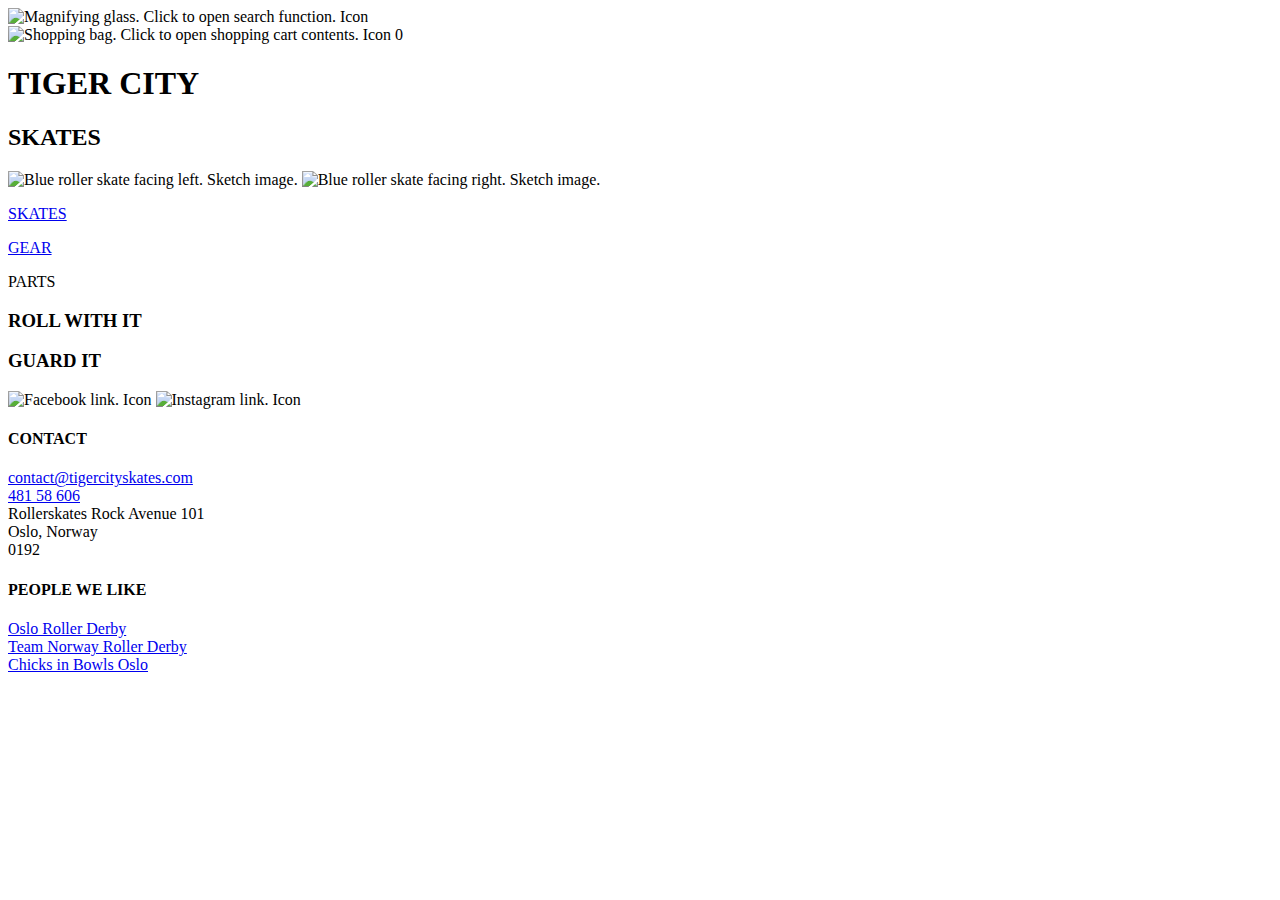
==== index.html @ 85158cd3 "init" ====
<!DOCTYPE html>
<html lang="en">
<head>
    <meta charset="UTF-8">
    <meta name="viewport" content="width=device-width, initial-scale=1.0">
    <title>Tiger City Skate Shop</title>
    <link rel="stylesheet" href="./styles/index.css">
    <link rel="stylesheet" href="./styles/nav.css">
    <link rel="stylesheet" href="./styles/footer.css">
    <link rel="stylesheet" href="./styles/shopcartOverlay.css">

    <script src="https://kit.fontawesome.com/b4209499b2.js" crossorigin="anonymous"></script>
    <script src="./scripts/arrays.js" defer></script>
    <script src="./scripts/functions.js" defer></script>
    <script src="./scripts/index.js" defer></script>
    <script src="/tema2/scripts/burgermenu.js"defer></script>

</head>

<body>

<header>

    <nav id="nav-bar">
        <div class="nav-item" id="burger">
            <div class="burgerBars"></div>
            <div class="burgerBars"></div>
            <div class="burgerBars"></div>
        </div>

        <div class="nav-item">
            <img id="searchIcon" src="./images/search.svg" alt="Magnifying glass. Click to open search function. Icon">
        </div>

        <div class="nav-item">
            <img id="shop-bag" src="./images/shopbag.svg" alt="Shopping bag. Click to open shopping cart contents. Icon"></a>
            <span>0</span>
        </div>
    </nav>

    <div id="shopCart-overlay"></div>

    <div class="title-container" id="title">
        <h1>TIGER CITY</h1>
        <h2>SKATES</h2>
    </div>

</header>

<div id="main-pic">

    <img id="leftskate" src="/tema2/images/lftskate.png" alt="Blue roller skate facing left. Sketch image.">
    <img id="rightskate" src="/tema2/images/rghtskate.png" alt="Blue roller skate facing right. Sketch image.">

</div>

<section id="shop-nav-container">

    <div class="shop-nav"><p><a href="#skates">SKATES</a></p></div>
    <div class="shop-nav"><p><a href="#gear">GEAR</a></p></div>
    <div class="shop-nav"><p>PARTS</p></div>

</section>

<section id="skates">

        <h3>ROLL WITH IT</h3>
        <div id="skate-container"></div>
      
</section>

<section id="gear">
        <h3>GUARD IT</h3>
        <div id="gear-container"></div>
</section>

<footer>
    <nav id="soMe-nav">
        <img src="/tema2/images/fbicon.svg" alt="Facebook link. Icon">
        <img src="/tema2/images/instaicon.svg" alt="Instagram link. Icon">
        <a href="#title"><i id="upArrow" class="fas fa-arrow-circle-up"></i></a>
    </nav>
    <section id="footerInfo-container">
        
        <div id="contact-info">
            <h4>CONTACT</h4>
            <p>
                <a href="mailto:stefaniemarie.dz@gmail.com">contact@tigercityskates.com</a><br>
                <a href="tel:481-58-606">481 58 606</a><br>
                Rollerskates Rock Avenue 101 <br>
                Oslo, Norway <br>
                0192
            </p>
            
        </div>

        <div id="footerSupp-container">
            <h4>PEOPLE WE LIKE</h4>
            <p>
                <a href="https://oslorollerderby.no/" target="_blank">Oslo Roller Derby</a><br>
                <a href="http://www.teamnorwayrollerderby.no/frontpage/">Team Norway Roller Derby</a><br>
                <a href="https://www.facebook.com/groups/ciboslo">Chicks in Bowls Oslo</a><br>
            </p>
         </div>

    </section>
</footer>
</body>
</html>
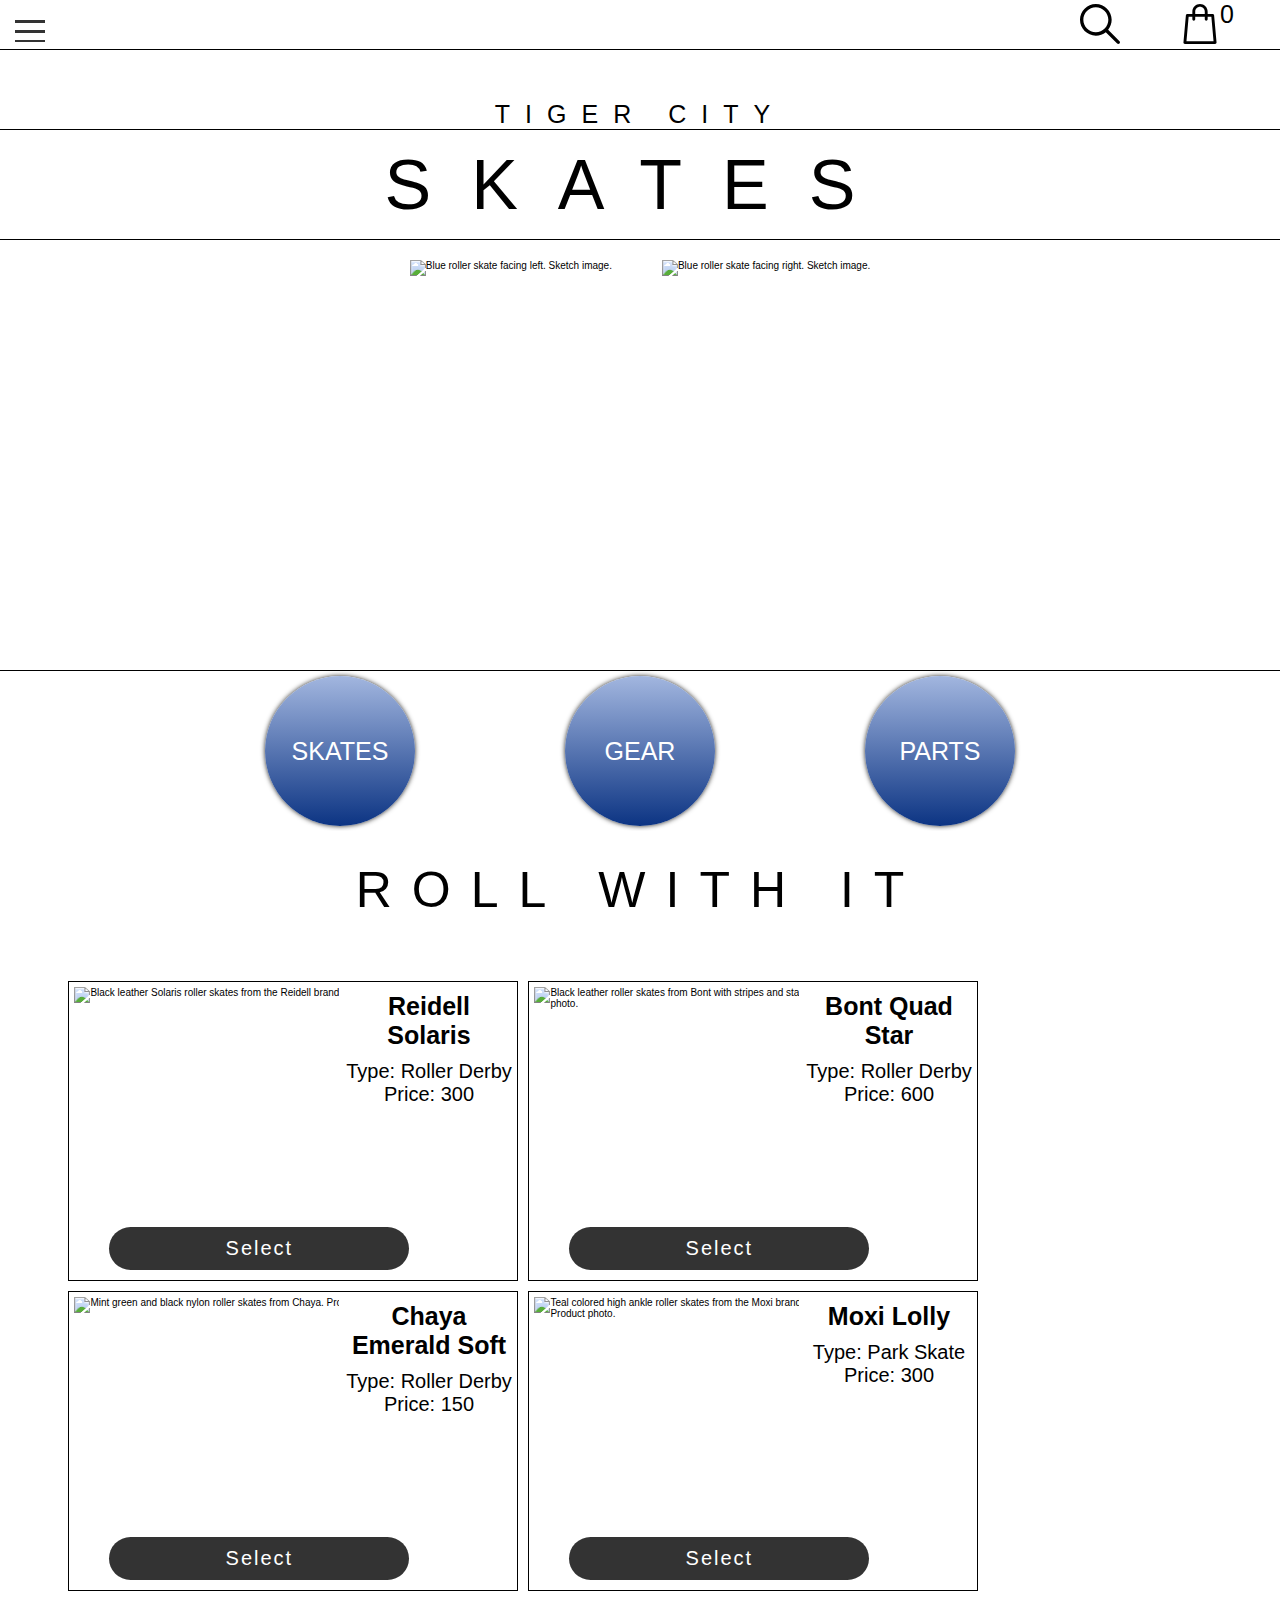
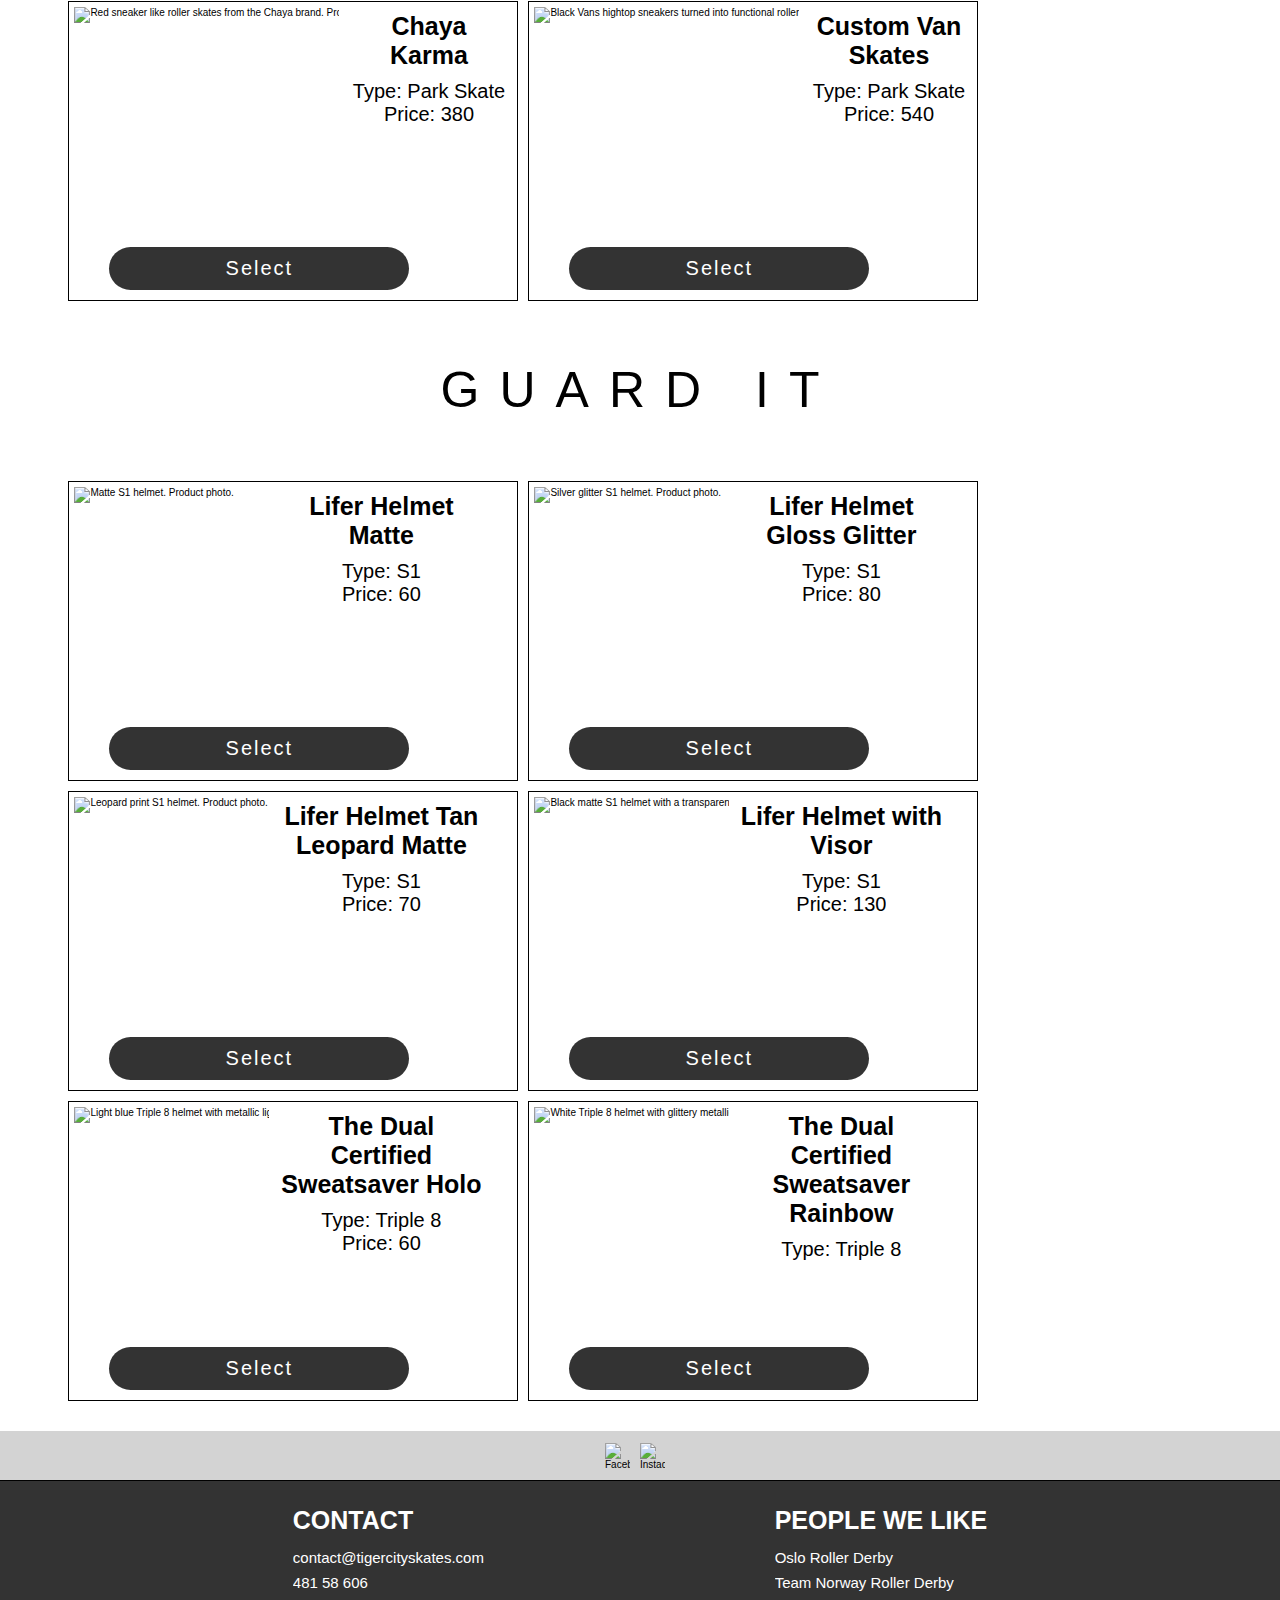
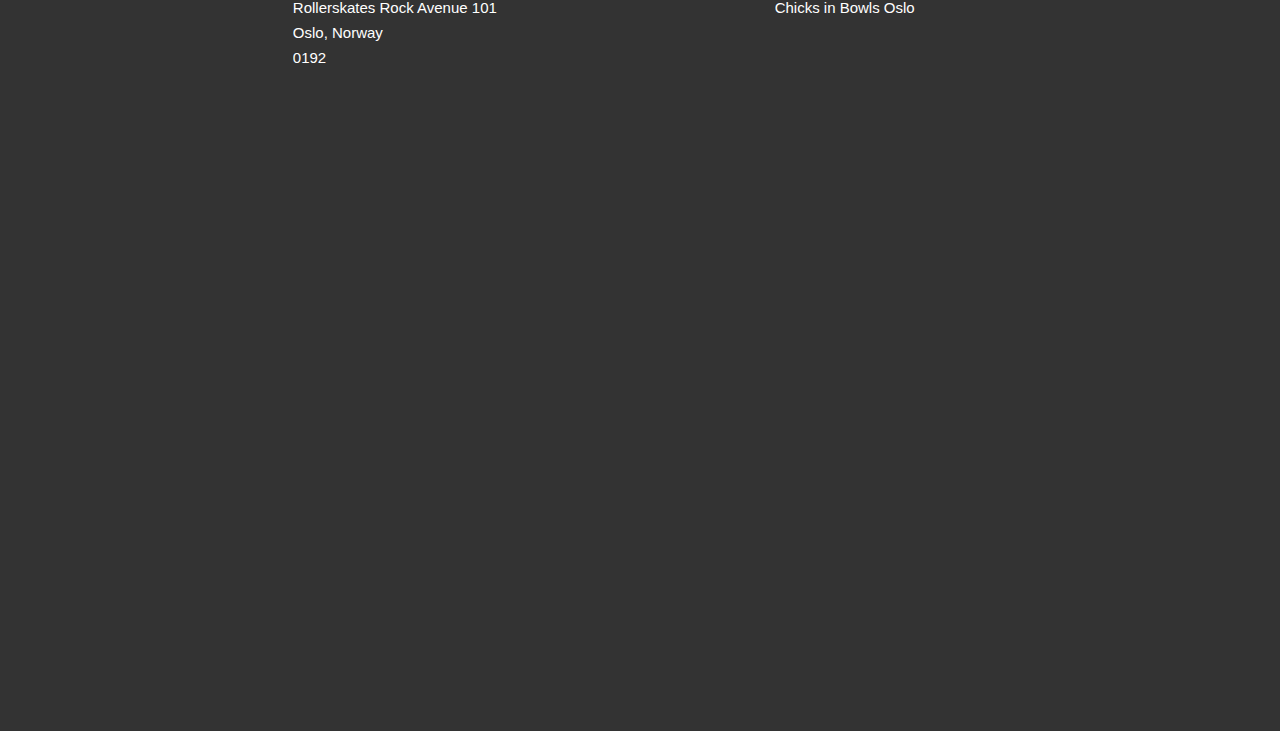
==== commit 016bcb21: "copied everything over" ====
--- a/index.html
+++ b/index.html
@@ -13,7 +13,7 @@
     <script src="./scripts/arrays.js" defer></script>
     <script src="./scripts/functions.js" defer></script>
     <script src="./scripts/index.js" defer></script>
-    <script src="/tema2/scripts/burgermenu.js"defer></script>
+    <script src="./scripts/burgermenu.js"defer></script>
 
 </head>
 
@@ -49,8 +49,8 @@
 
 <div id="main-pic">
 
-    <img id="leftskate" src="/tema2/images/lftskate.png" alt="Blue roller skate facing left. Sketch image.">
-    <img id="rightskate" src="/tema2/images/rghtskate.png" alt="Blue roller skate facing right. Sketch image.">
+    <img id="leftskate" src="/skate-shop/images/lftskate.png" alt="Blue roller skate facing left. Sketch image.">
+    <img id="rightskate" src="/skate-shop/images/rghtskate.png" alt="Blue roller skate facing right. Sketch image.">
 
 </div>
 
@@ -76,8 +76,8 @@
 
 <footer>
     <nav id="soMe-nav">
-        <img src="/tema2/images/fbicon.svg" alt="Facebook link. Icon">
-        <img src="/tema2/images/instaicon.svg" alt="Instagram link. Icon">
+        <img src="/skate-shop/images/fbicon.svg" alt="Facebook link. Icon">
+        <img src="/skate-shop/images/instaicon.svg" alt="Instagram link. Icon">
         <a href="#title"><i id="upArrow" class="fas fa-arrow-circle-up"></i></a>
     </nav>
     <section id="footerInfo-container">
--- a/styles/index.css
+++ b/styles/index.css
@@ -0,0 +1,281 @@
+* {
+	box-sizing: border-box;
+	overflow-x: hidden;
+}
+
+html {
+	font-size: 62.5%;
+}
+
+body {
+	font-family: sans-serif;
+	background-color: white;
+	color: black;
+	width: 100vw;
+	overflow-x: hidden;
+	margin: 0;
+}
+
+.title-container {
+	height: 14rem;
+	width: 100vw;
+	overflow: hidden;
+	margin-top: 5rem;
+	display: flex;
+	flex-direction: column;
+	position: relative;
+	border-bottom: .1rem solid black;
+	background-color: white;
+}
+
+h1,
+h2 {
+	text-align: center;
+	margin: 0;
+}
+
+h1 {
+	font-weight: normal;
+	font-size: 2.5rem;
+	letter-spacing: 1.5rem;
+	border-bottom: 1px solid black;
+}
+
+h2 {
+	font-size: 7rem;
+	font-weight: normal;
+	align-self: center;
+	margin: auto;
+	letter-spacing: 4rem;
+}
+
+#main-pic {
+	padding-top: 2rem;
+	height: 43rem;
+	background-color: white;
+	display: flex;
+	flex-wrap: wrap;
+	justify-content: center;
+	overflow: hidden;
+	gap: 5rem;
+}
+
+#main-pic > img {
+	height: 40rem;
+}
+
+#leftskate,
+#rightskate {
+	transition-duration: 1.5s;
+}
+
+/* START FOR SHOP ITEMS HERE ----------------------- */
+
+#shop-nav-container {
+	height: auto;
+	background-color: white;
+	display: flex;
+	flex-wrap: wrap;
+	gap: 15rem;
+	justify-content: center;
+	align-content: flex-end;
+	border-top: .1rem solid black;
+	padding: .5rem;
+}
+
+.shop-nav {
+	width: 15rem;
+	height: 15rem;
+	background-image: linear-gradient(to top, #0c3483 0%, #a2b6df 100%, #6b8cce 100%, #a2b6df 100%);
+	border-radius: 50%;
+	margin: auto 0;
+	color: white;
+	display: flex;
+	flex-direction: column;
+	justify-content: center;
+	box-shadow: 0px 0px 5px 0px #252525;
+}
+
+a {
+	text-decoration: none;
+	color: white;
+}
+
+.shop-nav > p {
+	text-align: center;
+	font-size: 2.5rem;
+}
+
+h3 {
+	margin: 1rem 0;
+	padding: 2rem;
+	height: 10rem;
+	background-color: white;
+	font-size: 5rem;
+	font-weight: normal;
+	text-align: center;
+	letter-spacing: 2rem;
+}
+
+
+#skates, #gear {
+	margin: 0 3%;
+}
+
+
+#skate-container,
+#gear-container {
+	align-self: center;
+	display: grid;
+	grid-template-columns: repeat(auto-fill, minmax(200px, 450px));
+	grid-auto-rows: 30rem;
+	padding: 3rem;
+	grid-gap: 1rem;
+	width: 100vw;
+	position: relative;
+}
+
+.skate-box,
+.gear-box {
+	width: 100%;
+	height: 30rem;
+	background-color: white;
+	grid-gap: .5rem;
+	border: .1rem solid black;
+	display: flex;
+	position: relative;
+	overflow: hidden;
+}
+
+.select-btn {
+	align-self: flex-end;
+	padding: 1rem;
+	margin: 1rem;
+	width: 15em;
+	position: absolute;
+	left: 3rem;
+	background-color: #333;
+	text-align: center;
+	font-size: 2rem;
+	letter-spacing: .2rem;
+	border-radius: 5rem;
+	color: white;
+}
+
+.select-btn:hover {
+	background-color: rgb(31, 31, 31);
+}
+
+article > img {
+	height: 20rem;
+	padding: .5rem;
+}
+
+.descrip-box {
+	width: 40%;
+	background-color: white;
+	text-align: center;
+	height: 60%;
+	position: absolute;
+	left: 27rem;
+	display: flex;
+	flex-wrap: wrap;
+	overflow: hidden;
+	flex-direction: column;
+}
+
+#gear-descrip-box {
+	width: 50%;
+	left: 20rem;
+}
+
+h4 {
+	font-size: 2.5rem;
+	padding: 0;
+	margin: 1rem;
+}
+
+p {
+	font-size: 2rem;
+	margin: 0;
+}
+
+/* START OF MEDIA QUERIES */
+
+@media only screen and (max-width: 800px) {
+	h2 {
+		letter-spacing: 2rem;
+	}
+
+	#main-pic {
+		gap: 0;
+		height: 25rem;
+	}
+
+	#main-pic > img {
+		height: 20rem;
+	}
+
+	#shop-nav-container {
+		gap: 2rem;
+	}
+
+	.shop-nav {
+		width: 100vw;
+		height: 20rem;
+		border-radius: 0%;
+	}
+
+	#burger {
+		width: 50%;
+	}
+
+	h3 {
+		font-size: 3rem;
+		letter-spacing: 1rem;
+		margin: 1px 0;
+	}
+
+	article > img {
+		width: 125px;
+		height: 125px;
+		margin: 0 auto;
+	}
+
+	#skate-container,
+	#gear-container {
+		padding: 0;
+	}
+
+	.skate-box,
+	.gear-box {
+		flex-direction: column;
+		padding: 0;
+		overflow: hidden;
+		width: 95%;
+		align-content: center;
+	}
+
+	.descrip-box {
+		left: 0rem;
+		top: 12rem;
+		width: 100%;
+	}
+
+	#gear-descrip-box {
+		left: 0;
+		width: 100%;
+		align-self: center;
+	}
+
+	h4 {
+		font-size: 2rem;
+	}
+
+	.select-btn {
+		bottom: 0;
+		width: 95%;
+		left: 0;
+		align-self: center;
+	}
+}--- a/styles/nav.css
+++ b/styles/nav.css
@@ -0,0 +1,108 @@
+nav {
+	background-color: white;
+	border-bottom: .1rem solid black;
+	width: 100vw;
+	height: 5rem;
+	display: flex;
+	flex-wrap: wrap;
+	justify-content: flex-end;
+	align-content: center;
+	top: 0;
+	z-index: 10;
+	position: relative;
+}
+
+.nav-item {
+	width: 100px;
+}
+
+#site-title {
+	font-size: 2rem;
+	position: absolute;
+	right: 40rem;
+	width: 20rem;
+	align-self: center;
+	font-weight: 600;
+	visibility: hidden;
+}
+#burger {
+	background-color: rgba(255, 255, 255, 0);
+	position: absolute;
+	top: 2rem;
+	left: 1rem;
+	height: fit-content;
+	width: 55%;
+	display: grid;
+	grid-template-rows: repeat(3, 2px);
+	row-gap: 8px;
+	margin-left: .5rem;
+	padding-bottom: 0;
+	overflow: hidden;
+}
+
+#burger div {
+	background-color: #333;
+	transition: 1s;
+	z-index: 3;
+	width: 3rem;
+	height: .3rem;
+	padding: 0;
+	margin: 0;
+	z-index: 9;
+}
+
+#menu {
+	transition: 1s;
+	position: absolute;
+	right: 200vw;
+	top: 5rem;
+	z-index: 2;
+	height: 100vh;
+	width: 100vw;
+	background-color: rgba(8, 8, 73, 0.76);
+	display: flex;
+	flex-direction: column;
+	align-items: center;
+}
+
+#menu > a {
+	margin-top: 15rem;
+	font-size: 3rem;
+	justify-self: center;
+	color: white;
+	text-decoration: none;
+	background-color: black;
+	padding: 1rem;
+}
+
+#menu > a:hover {
+	font-size: 3.5rem;
+}
+
+#searchIcon {
+	width: 4rem;
+}
+#shop-bag {
+	width: 4rem;
+	cursor: pointer;
+}
+
+span {
+	font-size: 2.5rem;
+	top: 0;
+	position: absolute;
+}
+
+@media only screen and (min-width: 800px){
+	#site-title {
+		visibility: visible;
+	}
+	
+	#menu > a {
+		font-size: 3.5rem;
+	}
+
+	#menu > a:hover {
+		font-size: 4rem;
+	}
+}
--- a/styles/footer.css
+++ b/styles/footer.css
@@ -0,0 +1,75 @@
+footer {
+	height: 100vh;
+	width: 100vw;
+	background-color: #333;
+	position: sticky;
+}
+
+#soMe-nav {
+	width: 100%;
+	height: 5rem;
+	background-color: lightgrey;
+	display: flex;
+	justify-content: center;
+	align-items: center;
+	gap: 1rem;
+}
+
+#soMe-nav img {
+	width: 25px;
+	height: 25px;
+}
+
+#soMe-nav img:hover {
+	background-color: rgb(165, 165, 165);
+}
+
+#upArrow {
+	padding: 0;
+	font-size: 2.8rem;
+	color: #333;
+}
+
+#upArrow:hover {
+	background-color: rgb(165, 165, 165);
+}
+
+#footerInfo-container {
+	display: flex;
+	color: #ffffff;
+	justify-content: space-evenly;
+	margin: 1.5rem;
+}
+
+#footerInfo-container h4 {
+	margin: 1rem 0;
+	font-size: 2.5rem;
+}
+
+#footerInfo-container a:hover {
+	color: rgb(165, 165, 165);
+}
+
+#contact-info p,
+#footerSupp-container p {
+	font-size: 1.5rem;
+	line-height: 25px;
+}
+
+#copyright {
+	font-size: .5rem;
+	color: rgb(77, 75, 75);
+}
+
+@media only screen and (max-width: 800px) {
+	#footerInfo-container h4 {
+		margin: 1rem 0;
+		font-size: 2rem;
+	}
+
+	#contact-info p,
+	#footerSupp-container p {
+		font-size: 1.5rem;
+		line-height: 2rem;
+	}
+}
--- a/styles/shopcartOverlay.css
+++ b/styles/shopcartOverlay.css
@@ -0,0 +1,120 @@
+#shopCart-overlay {
+	position: absolute;
+	right: 100vw;
+	z-index: 1;
+	background-color: whitesmoke;
+	height: fit-content;
+	width: 50vw;
+	transition: 1s;
+	padding-bottom: 5rem;
+	display: none;
+	box-shadow: -6px 5px 15px 2px rgba(0,0,0,0.42);
+	cursor: pointer;
+}
+
+#display-label-container {
+	display: grid;
+	grid-template-columns: repeat(4, 1fr);
+	text-align: center;
+	border-bottom: 1px solid black;
+	font-size: 2rem;
+}
+
+.displayItem-container {
+	display: grid;
+	grid-template-columns: repeat(4, 1fr);
+	position: relative;
+}
+
+.name-box {
+	display: flex;
+	flex-direction: column;
+	align-items: center;
+	padding-bottom: .5rem;
+}
+
+.name-box h5 {
+	margin: 1rem;
+	font-size: 1.5rem;
+	text-align: center;
+}
+
+.cart-prdt-img {
+	height: 100px;
+	width: 100px;
+}
+
+.size-container {
+	font-size: 1.5rem;
+	font-weight: 600;
+}
+
+.deleteButton {
+	background-color: #333;
+	color: white;
+	width: 2.5rem;
+	height: 2.5rem;
+	align-self: flex-end;
+	display: flex;
+	align-items: center;
+	justify-content: center;
+	border-radius: 50%;
+	box-shadow: -1px -1px 1px 1px rgba(0,0,0,0.42);
+
+
+}
+
+.deleteButton:hover {
+	background-color: rgb(26, 25, 25);
+}
+
+.price-box,
+.qty-box,
+.totalPrice-box {
+	align-self: center;
+	justify-self: center;
+	font-size: 2rem;
+}
+
+i {
+	padding: 0 1.5rem 0 1.5rem;
+}
+
+#display-subTot-container {
+	display: flex;
+	font-size: 2rem;
+	padding: 1rem 0 0 6rem;
+}
+
+#subTot-text {
+	padding: 1rem;
+	border: .1rem solid black;
+	border-radius: 5rem;
+	background-color: lightgoldenrodyellow;
+	box-shadow: -1px -1px 4px 2px rgba(0,0,0,0.42);
+}
+
+@media only screen and (max-width: 600px) {
+	#shopCart-overlay {
+		width: 90vw;
+	}
+
+	#display-label-container {
+		font-size: 1.5rem;
+	}
+
+	.cart-prdt-img {
+		height: 70px;
+		width: 70px;
+	}
+
+	.price-box,
+	.totalPrice-box {
+	font-size: 1.5rem;
+	}
+
+	.qty-box {
+		font-size: 1rem;
+	}
+	
+} 
